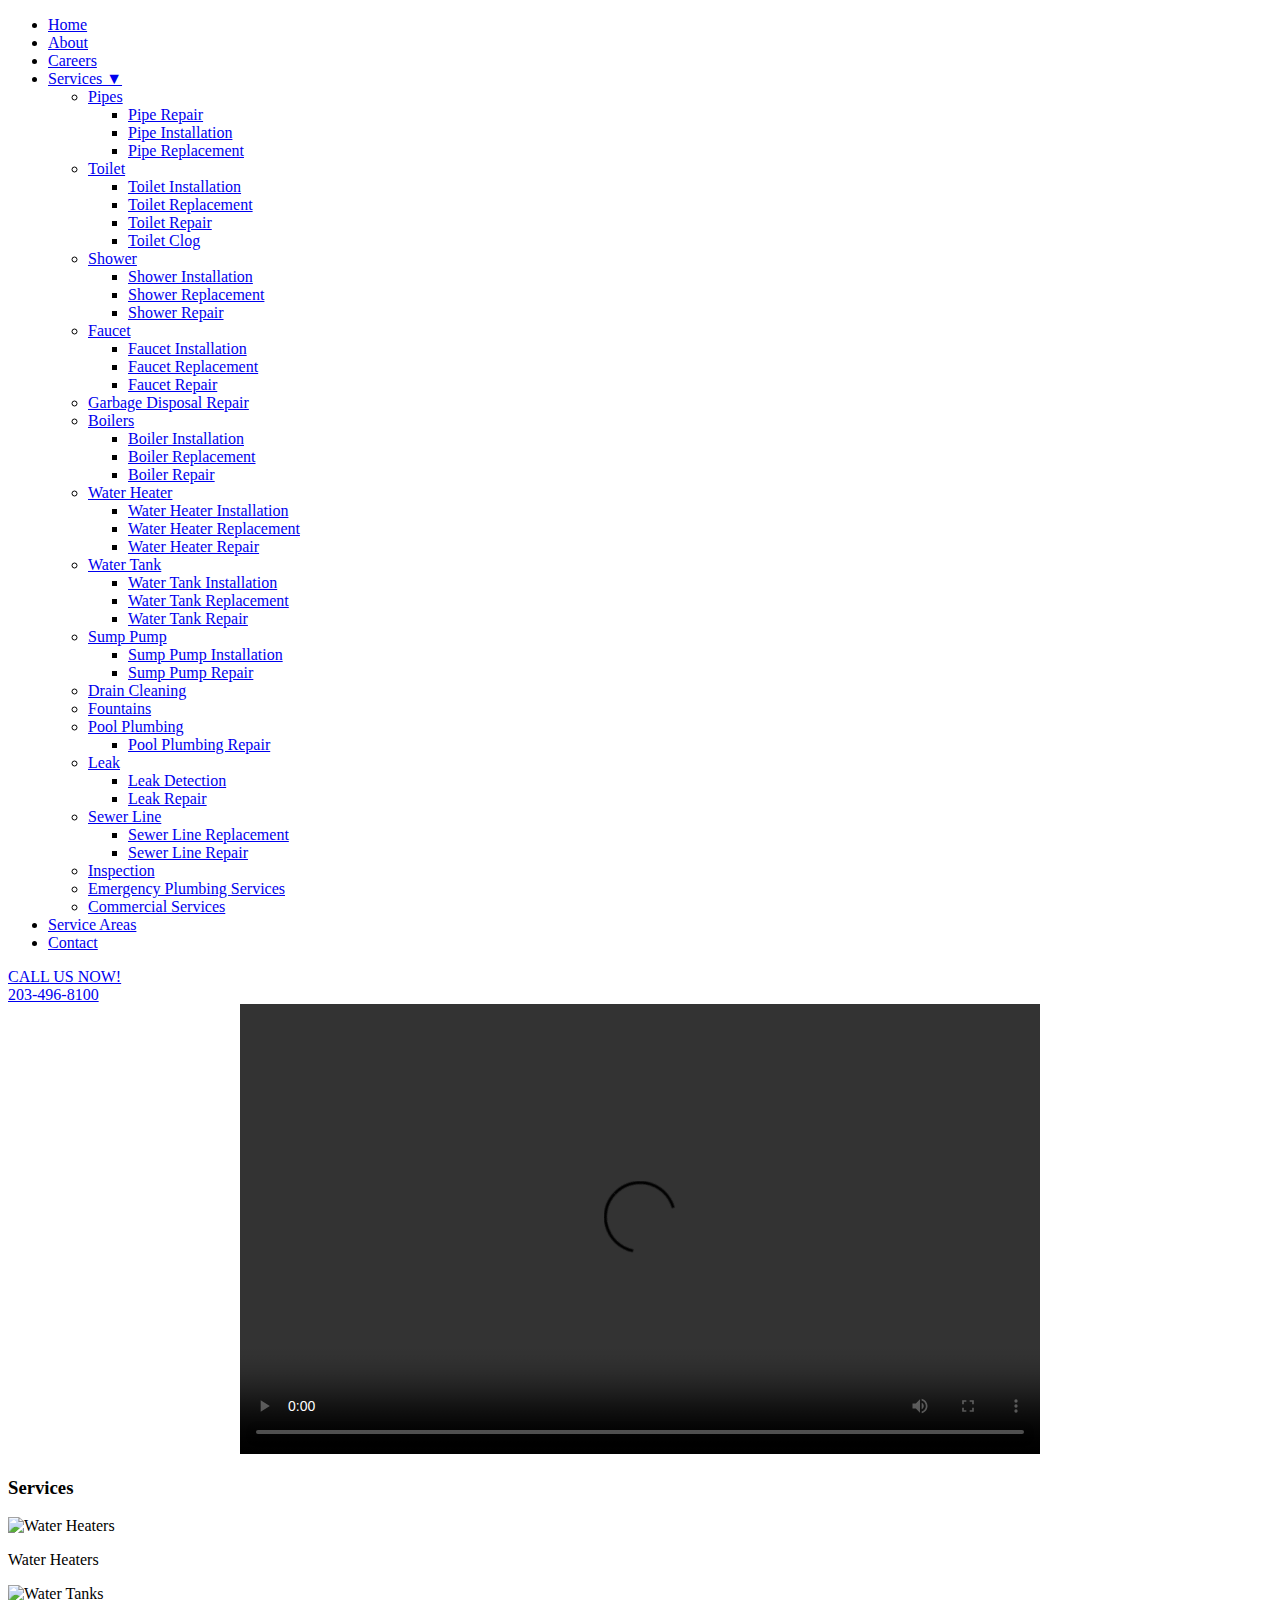
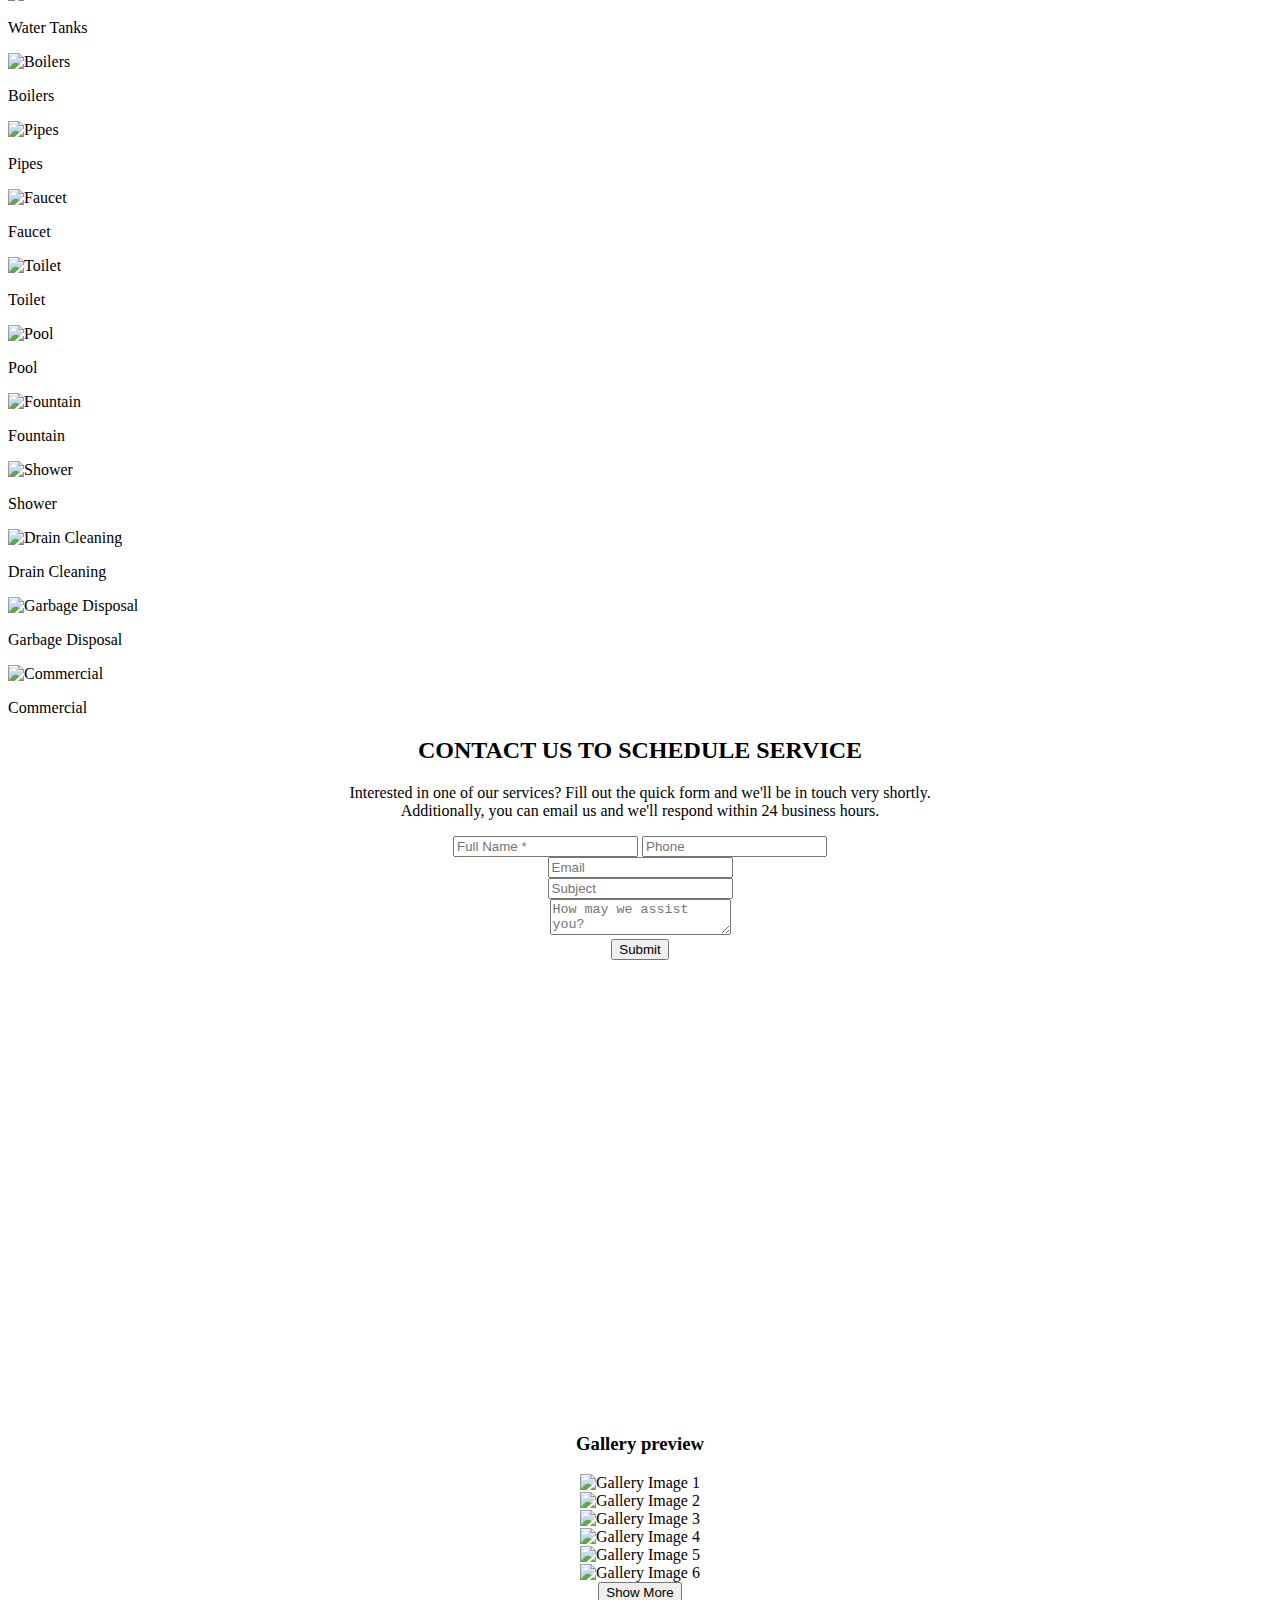
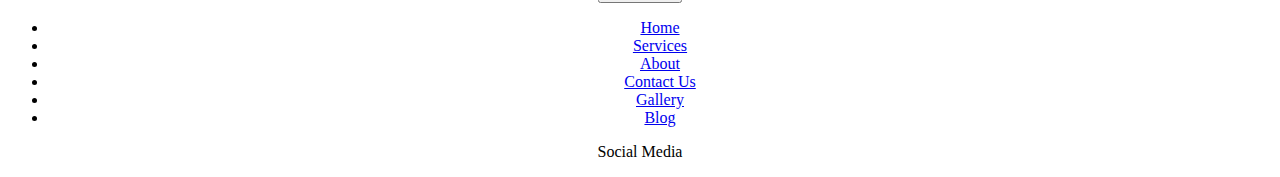
==== index.html @ 6b32ef1c "Add files via upload" ====
<!DOCTYPE html>
<html lang="en">
<head>
    <meta charset="UTF-8">
    <meta name="viewport" content="width=device-width, initial-scale=1.0">
    <title>Plumbing website</title>
    <link rel="stylesheet" href="styles.css">
</head>
<body>
    <header>
        <nav class="navbar">
            <ul class="nav-menu">
                <li><a href="#">Home</a></li>
                <li><a href="#">About</a></li>
                <li><a href="#">Careers</a></li>
                <li class="dropdown">
                    <a href="#">Services ▼</a>
                    <ul class="dropdown-menu">
                        <li class="has-submenu">
                            <a href="#">Pipes</a>
                            <ul class="submenu">
                                <li><a href="#">Pipe Repair</a></li>
                                <li><a href="#">Pipe Installation</a></li>
                                <li><a href="#">Pipe Replacement</a></li>
                            </ul>
                        </li>
                        <li class="has-submenu">
                            <a href="#">Toilet</a>
                            <ul class="submenu">
                                <li><a href="#">Toilet Installation</a></li>
                                <li><a href="#">Toilet Replacement</a></li>
                                <li><a href="#">Toilet Repair</a></li>
                                <li><a href="#">Toilet Clog</a></li>
                            </ul>
                        </li>
                        <li class="has-submenu">
                            <a href="#">Shower</a>
                            <ul class="submenu">
                                <li><a href="#">Shower Installation</a></li>
                                <li><a href="#">Shower Replacement</a></li>
                                <li><a href="#">Shower Repair</a></li>
                            </ul>
                        </li>
                        <li class="has-submenu">
                            <a href="#">Faucet</a>
                            <ul class="submenu">
                                <li><a href="#">Faucet Installation</a></li>
                                <li><a href="#">Faucet Replacement</a></li>
                                <li><a href="#">Faucet Repair</a></li>
                            </ul>
                        </li>
                        <li><a href="#">Garbage Disposal Repair</a></li>
                        <li class="has-submenu">
                            <a href="#">Boilers</a>
                            <ul class="submenu">
                                <li><a href="#">Boiler Installation</a></li>
                                <li><a href="#">Boiler Replacement</a></li>
                                <li><a href="#">Boiler Repair</a></li>
                            </ul>
                        </li>
                        <li class="has-submenu">
                            <a href="#">Water Heater</a>
                            <ul class="submenu">
                                <li><a href="#">Water Heater Installation</a></li>
                                <li><a href="#">Water Heater Replacement</a></li>
                                <li><a href="#">Water Heater Repair</a></li>
                            </ul>
                        </li>
                        <li class="has-submenu">
                            <a href="#">Water Tank</a>
                            <ul class="submenu">
                                <li><a href="#">Water Tank Installation</a></li>
                                <li><a href="#">Water Tank Replacement</a></li>
                                <li><a href="#">Water Tank Repair</a></li>
                            </ul>
                        </li>
                        <li class="has-submenu">
                            <a href="#">Sump Pump</a>
                            <ul class="submenu">
                                <li><a href="#">Sump Pump Installation</a></li>
                                <li><a href="#">Sump Pump Repair</a></li>
                            </ul>
                        </li>
                        <li><a href="#">Drain Cleaning</a></li>
                        <li><a href="#">Fountains</a></li>
                        <li class="has-submenu">
                            <a href="#">Pool Plumbing</a>
                            <ul class="submenu">
                                <li><a href="#">Pool Plumbing Repair</a></li>
                            </ul>
                        </li>
                        <li class="has-submenu">
                            <a href="#">Leak</a>
                            <ul class="submenu">
                                <li><a href="#">Leak Detection</a></li>
                                <li><a href="#">Leak Repair</a></li>
                            </ul>
                        </li>
                        <li class="has-submenu">
                            <a href="#">Sewer Line</a>
                            <ul class="submenu">
                                <li><a href="#">Sewer Line Replacement</a></li>
                                <li><a href="#">Sewer Line Repair</a></li>
                            </ul>
                        </li>
                        <li><a href="#">Inspection</a></li>
                        <li><a href="#">Emergency Plumbing Services</a></li>
                        <li><a href="#">Commercial Services</a></li>
                    </ul>
                </li>
                <li><a href="#">Service Areas</a></li>
                <li><a href="#">Contact</a></li>
            </ul>
            <div class="cta">
                <a href="tel:2035042735" class="call-btn">CALL US NOW!<br>203-496-8100</a>
            </div>
        </nav>
    </header>

    <div align="center">
        <section class="video-section">
            <video width="800" height="450" controls>
                <source src="your-video.mp4" type="video/mp4">
                Your browser does not support the video tag.
            </video>
        </section>
    </div>

    <div class="placeholder-banner"></div>

    <div class="services-section">
        <h3>Services</h3>
        <div class="services-gallery">
            <div class="service-item">
                <img src="images/water-heaters.jpg" alt="Water Heaters">
                <p>Water Heaters</p>
            </div>
            <div class="service-item">
                <img src="images/water-tanks.jpg" alt="Water Tanks">
                <p>Water Tanks</p>
            </div>
            <div class="service-item">
                <img src="images/boilers.jpg" alt="Boilers">
                <p>Boilers</p>
            </div>
            <div class="service-item">
                <img src="images/pipes.jpg" alt="Pipes">
                <p>Pipes</p>
            </div>
            <div class="service-item">
                <img src="images/faucet.jpg" alt="Faucet">
                <p>Faucet</p>
            </div>
            <div class="service-item">
                <img src="images/toilet.jpg" alt="Toilet">
                <p>Toilet</p>
            </div>
            <div class="service-item">
                <img src="images/pool.jpg" alt="Pool">
                <p>Pool</p>
            </div>
            <div class="service-item">
                <img src="images/fountain.jpg" alt="Fountain">
                <p>Fountain</p>
            </div>
            <div class="service-item">
                <img src="images/shower.jpg" alt="Shower">
                <p>Shower</p>
            </div>
            <div class="service-item">
                <img src="images/drain-cleaning.jpg" alt="Drain Cleaning">
                <p>Drain Cleaning</p>
            </div>
            <div class="service-item">
                <img src="images/garbage-disposal.jpg" alt="Garbage Disposal">
                <p>Garbage Disposal</p>
            </div>
            <div class="service-item">
                <img src="images/commercial.jpg" alt="Commercial">
                <p>Commercial</p>
            </div>
        </div>
    </div>
    
        <!-- Contact Form -->
        <div align="center">
        <div class="form-container">
            <h2>CONTACT US TO SCHEDULE SERVICE</h2>
            <p>Interested in one of our services? Fill out the quick form and we'll be in touch very shortly.<br>
            Additionally, you can email us and we'll respond within 24 business hours.</p>
            <form>
                <div class="form-group">
                    <input type="text" name="fullName" placeholder="Full Name *" required>
                    <input type="tel" name="phone" placeholder="Phone" required>
                </div>
                <div class="form-group">
                    <input type="email" name="email" placeholder="Email" required>
                </div>
                <div class="form-group">
                    <input type="text" name="subject" placeholder="Subject" required>
                </div>
                <div class="form-group">
                    <textarea name="message" placeholder="How may we assist you?"></textarea>
                </div>
                <button type="submit" class="submit-btn">Submit</button>
            </form>
        </div>
        <div class="map-section">
            <iframe 
                src="https://www.google.com/maps/embed?pb=!1m18!1m12!1m3!1d3024.219312331783!2d-73.54073548459306!3d41.053430879295314!2m3!1f0!2f0!3f0!3m2!1i1024!2i768!4f13.1!3m3!1m2!1s0x89c2a48f3b5c5a91%3A0x695b5c36f06d4af6!2s130%20Lenox%20Ave%2C%20Stamford%2C%20CT%2006906%2C%20USA!5e0!3m2!1sen!2sin!4v1636904520123!5m2!1sen!2sin" 
                width="100%" height="450" style="border:0;" allowfullscreen="" loading="lazy">
            </iframe>
        </div>
        <div class="gallery-section">
            <h3>Gallery preview</h3>
            <div class="gallery">
                <div class="gallery-item">
                    <img src="images/image1.jpg" alt="Gallery Image 1">
                </div>
                <div class="gallery-item">
                    <img src="images/image2.jpg" alt="Gallery Image 2">
                </div>
                <div class="gallery-item">
                    <img src="images/image3.jpg" alt="Gallery Image 3">
                </div>
                <div class="gallery-item">
                    <img src="images/image4.jpg" alt="Gallery Image 4">
                </div>
                <div class="gallery-item">
                    <img src="images/image5.jpg" alt="Gallery Image 5">
                </div>
                <div class="gallery-item">
                    <img src="images/image6.jpg" alt="Gallery Image 6">
                </div>
            </div>
            <button class="show-more-btn">Show More</button>
        </div>
        <footer class="custom-footer">
            <div class="footer-container">
                <div class="footer-nav">
                    <ul>
                        <li><a href="#">Home</a></li>
                        <li><a href="#">Services</a></li>
                        <li><a href="#">About</a></li>
                        <li><a href="#">Contact Us</a></li>
                        <li><a href="#">Gallery</a></li>
                        <li><a href="#">Blog</a></li>
                    </ul>
                </div>
                <div class="footer-space"></div>
                <div class="footer-social-media">
                    <p>Social Media</p>
                </div>
            </div>
        </footer>
        
        
        
        
        
    

</body>
</html>
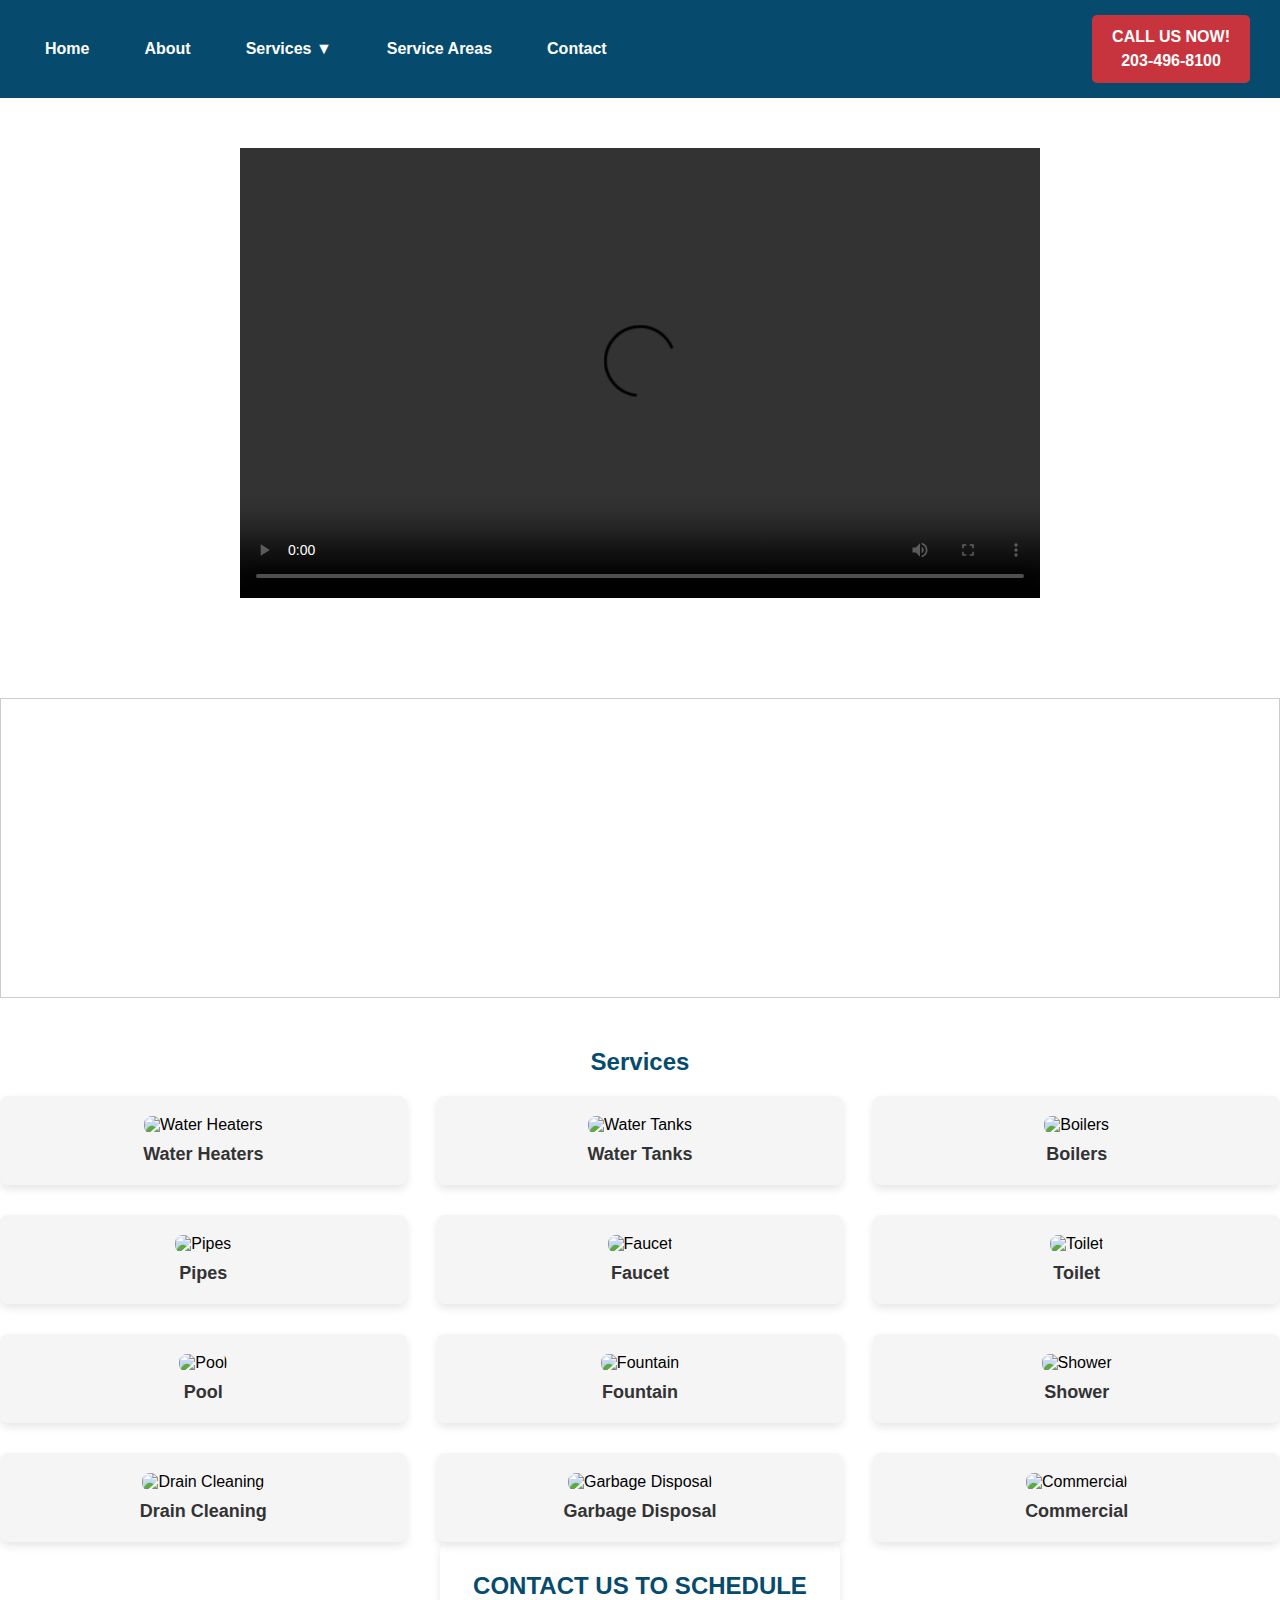
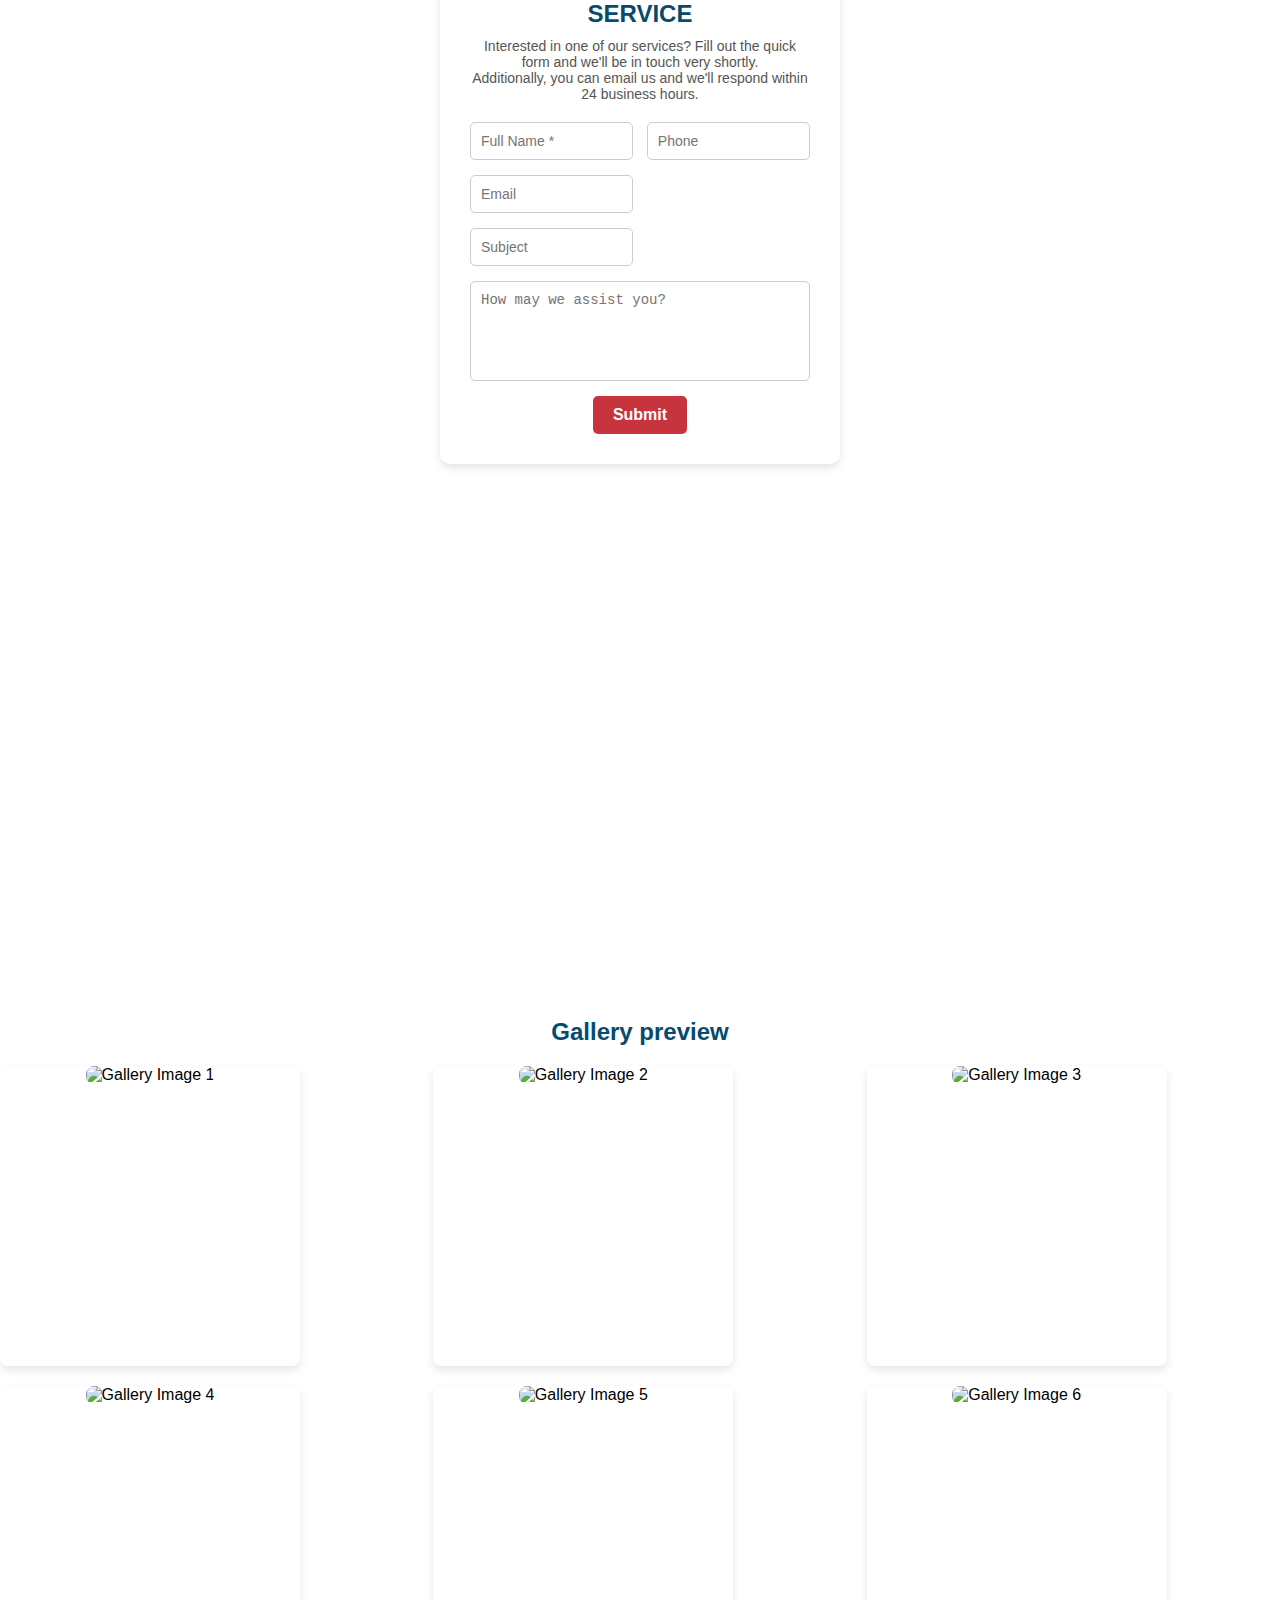
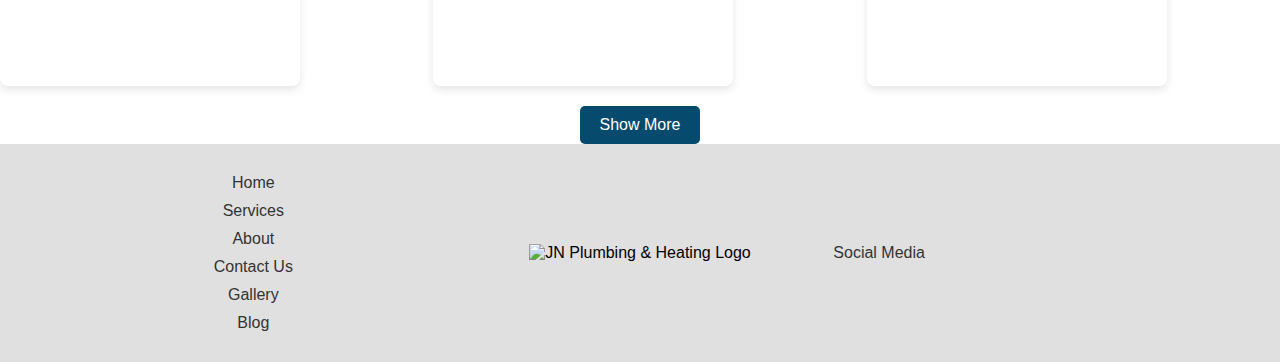
==== commit 13fd0ac2: "Update index.html" ====
--- a/index.html
+++ b/index.html
@@ -12,14 +12,14 @@
             <ul class="nav-menu">
                 <li><a href="#">Home</a></li>
                 <li><a href="#">About</a></li>
-                <li><a href="#">Careers</a></li>
+                
                 <li class="dropdown">
                     <a href="#">Services ▼</a>
                     <ul class="dropdown-menu">
                         <li class="has-submenu">
-                            <a href="#">Pipes</a>
-                            <ul class="submenu">
-                                <li><a href="#">Pipe Repair</a></li>
+                            <a href="">Pipes</a>
+                            <ul class="submenu">
+                                <li><a href="pipes.html">Pipe Repair</a></li>
                                 <li><a href="#">Pipe Installation</a></li>
                                 <li><a href="#">Pipe Replacement</a></li>
                             </ul>
@@ -132,51 +132,51 @@
         <h3>Services</h3>
         <div class="services-gallery">
             <div class="service-item">
-                <img src="images/water-heaters.jpg" alt="Water Heaters">
+                <img src="water-heaters.jpg" alt="Water Heaters">
                 <p>Water Heaters</p>
             </div>
             <div class="service-item">
-                <img src="images/water-tanks.jpg" alt="Water Tanks">
+                <img src="water-tanks.jpg" alt="Water Tanks">
                 <p>Water Tanks</p>
             </div>
             <div class="service-item">
-                <img src="images/boilers.jpg" alt="Boilers">
+                <img src="boilers.jpg" alt="Boilers">
                 <p>Boilers</p>
             </div>
             <div class="service-item">
-                <img src="images/pipes.jpg" alt="Pipes">
+                <img src="pipes.jpg" alt="Pipes">
                 <p>Pipes</p>
             </div>
             <div class="service-item">
-                <img src="images/faucet.jpg" alt="Faucet">
+                <img src="faucet.jpg" alt="Faucet">
                 <p>Faucet</p>
             </div>
             <div class="service-item">
-                <img src="images/toilet.jpg" alt="Toilet">
+                <img src="toilet.jpg" alt="Toilet">
                 <p>Toilet</p>
             </div>
             <div class="service-item">
-                <img src="images/pool.jpg" alt="Pool">
+                <img src="pool.jpg" alt="Pool">
                 <p>Pool</p>
             </div>
             <div class="service-item">
-                <img src="images/fountain.jpg" alt="Fountain">
+                <img src="fountain.jpg" alt="Fountain">
                 <p>Fountain</p>
             </div>
             <div class="service-item">
-                <img src="images/shower.jpg" alt="Shower">
+                <img src="shower.jpg" alt="Shower">
                 <p>Shower</p>
             </div>
             <div class="service-item">
-                <img src="images/drain-cleaning.jpg" alt="Drain Cleaning">
+                <img src="drain-cleaning.jpg" alt="Drain Cleaning">
                 <p>Drain Cleaning</p>
             </div>
             <div class="service-item">
-                <img src="images/garbage-disposal.jpg" alt="Garbage Disposal">
+                <img src="garbage-disposal.jpg" alt="Garbage Disposal">
                 <p>Garbage Disposal</p>
             </div>
             <div class="service-item">
-                <img src="images/commercial.jpg" alt="Commercial">
+                <img src="commercial.jpg" alt="Commercial">
                 <p>Commercial</p>
             </div>
         </div>
@@ -215,25 +215,28 @@
             <h3>Gallery preview</h3>
             <div class="gallery">
                 <div class="gallery-item">
-                    <img src="images/image1.jpg" alt="Gallery Image 1">
-                </div>
-                <div class="gallery-item">
-                    <img src="images/image2.jpg" alt="Gallery Image 2">
-                </div>
-                <div class="gallery-item">
-                    <img src="images/image3.jpg" alt="Gallery Image 3">
-                </div>
-                <div class="gallery-item">
-                    <img src="images/image4.jpg" alt="Gallery Image 4">
-                </div>
-                <div class="gallery-item">
-                    <img src="images/image5.jpg" alt="Gallery Image 5">
-                </div>
-                <div class="gallery-item">
-                    <img src="images/image6.jpg" alt="Gallery Image 6">
-                </div>
-            </div>
-            <button class="show-more-btn">Show More</button>
+                    <img src="image1.jpg" alt="Gallery Image 1">
+                </div>
+                <div class="gallery-item">
+                    <img src="image2.jpg" alt="Gallery Image 2">
+                </div>
+                <div class="gallery-item">
+                    <img src="image3.jpg" alt="Gallery Image 3">
+                </div>
+                <div class="gallery-item">
+                    <img src="image4.jpg" alt="Gallery Image 4">
+                </div>
+                <div class="gallery-item">
+                    <img src="image5.jpg" alt="Gallery Image 5">
+                </div>
+                <div class="gallery-item">
+                    <img src="image6.jpg" alt="Gallery Image 6">
+                </div>
+            </div>
+            
+            <a href="gallery.html">
+                <button class="show-more-btn">Show More</button>
+              </a>
         </div>
         <footer class="custom-footer">
             <div class="footer-container">
@@ -247,7 +250,9 @@
                         <li><a href="#">Blog</a></li>
                     </ul>
                 </div>
-                <div class="footer-space"></div>
+                <div class="footer-middle">
+                    <img src="JN_plumbing.jpg" alt="JN Plumbing & Heating Logo" class="footer-logo">
+                  </div>
                 <div class="footer-social-media">
                     <p>Social Media</p>
                 </div>
@@ -260,5 +265,3 @@
         
     
 
-</body>
-</html>--- a/styles.css
+++ b/styles.css
@@ -0,0 +1,349 @@
+* {
+    margin: 0;
+    padding: 0;
+    box-sizing: border-box;
+}
+
+body {
+    font-family: Arial, sans-serif;
+}
+
+header {
+    background-color: #064b6d; /* Dark blue background */
+}
+
+.navbar {
+    display: flex;
+    justify-content: space-between;
+    align-items: center;
+    padding: 15px 30px;
+    position: relative;
+}
+
+.logo img {
+    height: 50px;
+}
+
+/* Navigation Menu */
+.nav-menu {
+    list-style: none;
+    display: flex;
+    gap: 25px;
+}
+
+.nav-menu > li {
+    position: relative;
+}
+
+.nav-menu li a {
+    color: white;
+    text-decoration: none;
+    font-weight: bold;
+    font-size: 16px;
+    padding: 8px 15px;
+}
+
+.nav-menu li a:hover {
+    background-color: #09364a;
+    border-radius: 4px;
+}
+
+/* Dropdown Menu */
+.dropdown-menu {
+    display: none;
+    position: absolute;
+    top: 100%;
+    left: 0;
+    background-color: #1d2e3c; /* Dark grey background */
+    border-radius: 5px;
+    padding: 10px 0;
+    min-width: 200px;
+    z-index: 1000;
+}
+
+.dropdown:hover .dropdown-menu {
+    display: block;
+}
+
+.dropdown-menu a {
+    color: white;
+    padding: 10px 20px;
+    display: block;
+}
+
+.dropdown-menu a:hover {
+    background-color: #2e4d63; /* Lighter grey for hover */
+}
+
+/* Submenu */
+.has-submenu {
+    position: relative;
+}
+
+.submenu {
+    display: none;
+    position: absolute;
+    top: 0;
+    left: 100%;
+    background-color: #1d2e3c; /* Dark grey background */
+    border-radius: 5px;
+    padding: 10px 0;
+    min-width: 200px;
+    z-index: 1000;
+}
+
+.has-submenu:hover .submenu {
+    display: block;
+}
+
+.submenu a {
+    color: white;
+    padding: 10px 20px;
+    display: block;
+}
+
+.submenu a:hover {
+    background-color: #2e4d63; /* Lighter grey for hover */
+}
+
+/* Call-to-Action Button */
+.cta .call-btn {
+    background-color: #c8343d; /* Red background */
+    color: white;
+    font-weight: bold;
+    text-align: center;
+    padding: 10px 20px;
+    border-radius: 5px;
+    text-decoration: none;
+    display: inline-block;
+    font-size: 16px;
+    line-height: 1.5;
+}
+
+.cta .call-btn:hover {
+    background-color: #a02d31; /* Darker red on hover */
+}
+
+.video-section {
+    display: flex;
+    justify-content: center;
+    align-items: center;
+    padding: 50px 0;
+    background-color: white; /* To match the white area in your image */
+}
+
+.placeholder-banner {
+    width: 100%;
+    height: 300px; /* Adjust the height as necessary for your future banner */
+    background-color: white; /* Set the background to white to act as a blank page */
+    margin: 50px 0; /* Space between the video section and the form */
+    border: 1px solid #ccc; /* Optional: Add a border to visualize the space */
+}
+
+.form-image-container {
+    display: flex; /* Flex container for form and image */
+    gap: 30px; /* Space between form and image */
+    align-items: center; /* Align items vertically */
+    margin: 50px;
+}
+
+.form-container {
+    background-color: #ffffff;
+    border-radius: 10px;
+    box-shadow: 0 4px 8px rgba(0, 0, 0, 0.1);
+    padding: 30px;
+    width: 400px;
+    text-align: center;
+}
+
+.form-container h2 {
+    color: #064b6d;
+    margin-bottom: 10px;
+}
+
+.form-container p {
+    color: #555;
+    font-size: 14px;
+    margin-bottom: 20px;
+}
+
+.form-group {
+    display: flex;
+    justify-content: space-between;
+    gap: 10px;
+    margin-bottom: 15px;
+}
+
+.form-group input,
+.form-group textarea {
+    width: 100%;
+    padding: 10px;
+    border: 1px solid #ccc;
+    border-radius: 5px;
+    font-size: 14px;
+}
+
+input[type="text"],
+input[type="email"],
+input[type="tel"] {
+    width: 48%;
+}
+
+textarea {
+    resize: none;
+    height: 100px;
+}
+
+.submit-btn {
+    background-color: #c8343d;
+    color: #ffffff;
+    font-weight: bold;
+    border: none;
+    padding: 10px 20px;
+    border-radius: 5px;
+    cursor: pointer;
+    font-size: 16px;
+}
+
+.submit-btn:hover {
+    background-color: #a02d31;
+}
+
+.map-section {
+    margin-top: 50px;  /* Adds space above the map section */
+    text-align: center; /* Optional: centers the map if you want */
+}
+
+.gallery-section {
+    margin-top: 50px; /* Space between the map section and the gallery */
+    text-align: center;
+}
+
+.gallery-section h3 {
+    font-size: 24px;
+    margin-bottom: 20px;
+    color: #064b6d; /* Optional: customize the color */
+}
+
+.gallery {
+    display: grid;
+    grid-template-columns: repeat(3, 1fr); /* Creates a 3-column layout */
+    gap: 20px; /* Space between images */
+    justify-content: center; /* Center aligns the gallery items */
+    margin-bottom: 20px;
+}
+
+.gallery-item {
+    width: 300px; /* Set all image boxes to be larger */
+    height: 300px; /* Set all image boxes to be larger */
+    overflow: hidden; /* Ensures images do not overflow the box */
+    box-shadow: 0 4px 8px rgba(0, 0, 0, 0.1);
+    border-radius: 8px; /* Optional: rounded corners */
+}
+
+.gallery-item img {
+    width: 100%;
+    height: 100%;
+    object-fit: cover; /* Ensures the image covers the entire container without distortion */
+    border-radius: 8px; /* Optional: to match the container rounded corners */
+}
+
+/* Show More Button */
+.show-more-btn {
+    background-color: #064b6d; /* Button color */
+    color: #ffffff; /* Text color */
+    font-size: 16px;
+    padding: 10px 20px;
+    border: none;
+    border-radius: 5px;
+    cursor: pointer;
+}
+
+.show-more-btn:hover {
+    background-color: #043c54; /* Darker shade on hover */
+}
+.services-section {
+    margin-top: 50px; /* Space between the previous section and services */
+    text-align: center;
+}
+
+.services-section h3 {
+    font-size: 24px;
+    margin-bottom: 20px;
+    color: #064b6d; /* Customize as needed */
+}
+
+.services-gallery {
+    display: grid;
+    grid-template-columns: repeat(3, 1fr); /* 3 columns */
+    gap: 30px; /* Increased space between images */
+    justify-content: center;
+}
+
+.service-item {
+    background-color: #f5f5f5;
+    padding: 20px; /* Increased padding for larger item space */
+    border-radius: 8px;
+    box-shadow: 0 4px 8px rgba(0, 0, 0, 0.1);
+    text-align: center;
+}
+
+.service-item img {
+    width: 100%;
+    height: 100%; /* Increased height for larger images to match gallery section */
+    object-fit: cover;
+    border-radius: 8px;
+}
+
+.service-item p {
+    margin-top: 10px;
+    font-size: 18px; /* Increased font size for readability */
+    color: #333;
+    font-weight: bold;
+}
+
+.custom-footer {
+    background-color: #e0e0e0; /* Light gray background */
+    padding: 20px 0; /* Vertical padding for the footer */
+}
+
+.footer-container {
+    display: grid;
+    grid-template-columns: 1fr 1fr 1fr; /* 3 equal columns */
+    align-items: center;
+    max-width: 1200px;
+    margin: 0 auto;
+    padding: 0 20px; /* Horizontal padding */
+}
+
+.footer-nav ul {
+    list-style: none;
+    padding: 0;
+    margin: 0;
+}
+
+.footer-nav ul li {
+    margin: 10px 0;
+}
+
+.footer-nav ul li a {
+    text-decoration: none;
+    color: #333;
+    font-size: 16px;
+}
+
+.footer-space {
+    border-left: 1px solid #333;
+    border-right: 1px solid #333;
+    height: 100%;
+}
+
+.footer-social-media {
+    text-align: left;
+}
+
+.footer-social-media p {
+    margin: 0;
+    font-size: 16px;
+    color: #333;
+}
